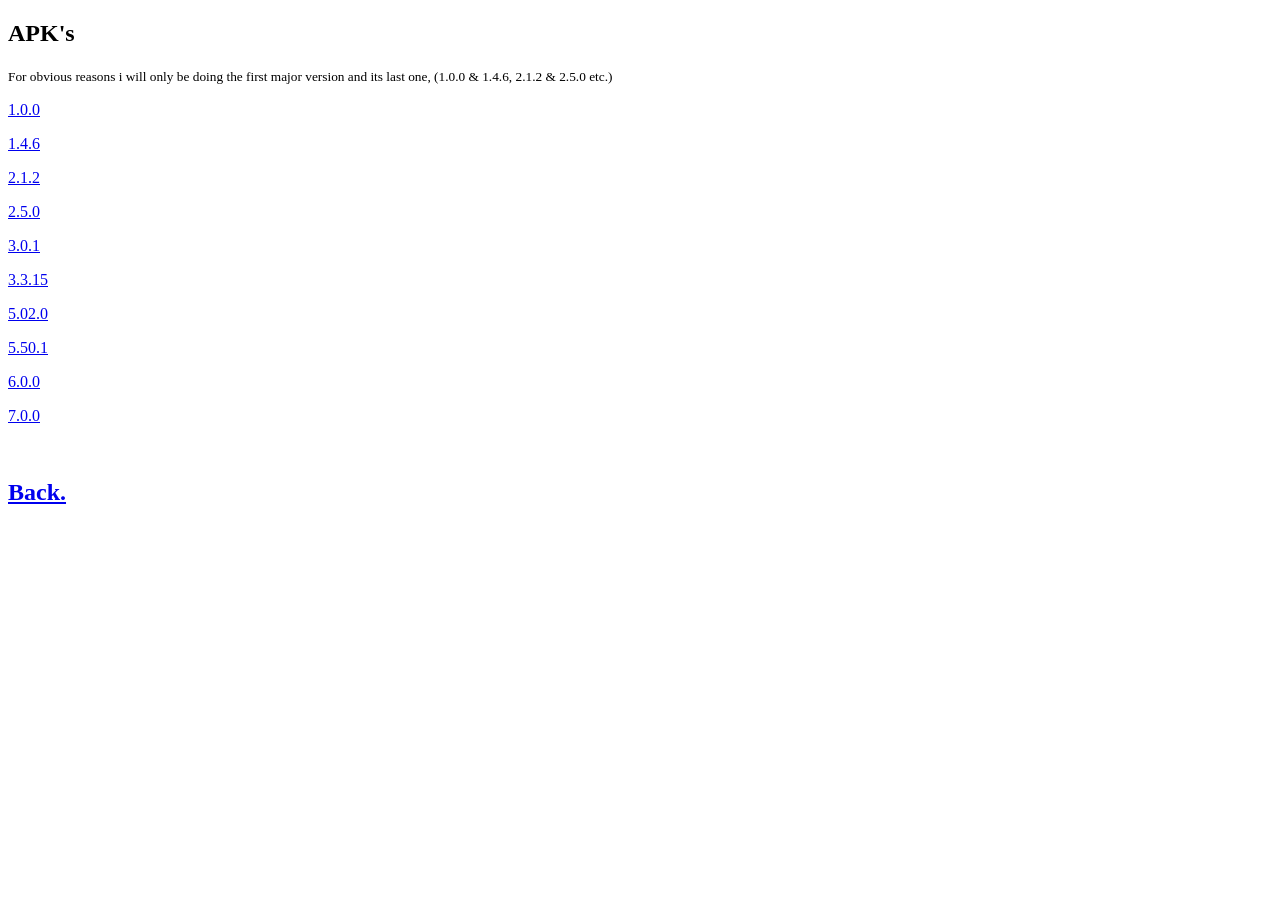
==== Android/index.html @ b8ca71eb "Update index.html" ====
<!DOCTYPE html>
<html lang="en">
<head>
  <!-- Basic stuff -->
  <meta charset="UTF-8">
  <meta name="viewport" content="width=device-width, initial-scale=1.0">
  <!-- Embed stuff -->
  <meta name="description" content="Just a Vine Archive.">
  <meta name="author" content="PSBoy2012">
  <title>Vine Archive.</title>
  <!-- Font Awesome Icons -->
  <link rel="stylesheet" href="https://cdnjs.cloudflare.com/ajax/libs/font-awesome/6.4.0/css/all.min.css">
  <!-- Styles + maybe js in the future? -->
  <link rel="stylesheet" href="style.css">
</head>
<body>
  <div class="fancy-bg">
    <span class="circle1"></span>
    <span class="circle2"></span>
    <span class="circle3"></span>
  </div>
  <!--first container-->
  <div class="container">
    <h2>APK's</h2>
    <small >For obvious reasons i will only be doing the first major version and its last one, (1.0.0 & 1.4.6, 2.1.2 & 2.5.0 etc.)</small >
    <p><a href="https://files.catbox.moe/23fkeb.apk">1.0.0</a></p>
    <p><a href="https://files.catbox.moe/x8sd4j.apk">1.4.6</a></p>
    <p><a href="https://files.catbox.moe/88nvm2.apk">2.1.2</a></p>
    <p><a href="https://files.catbox.moe/pmzkrx.apk">2.5.0</a></p>
    <p><a href="https://files.catbox.moe/f90hkm.apk">3.0.1</a></p>
    <p><a href="https://files.catbox.moe/oq1l35.apk">3.3.15</a></p>
    <p><a href="https://files.catbox.moe/p8i9d4.apk">5.02.0</a></p>
    <p><a href="https://files.catbox.moe/72h1sa.apk">5.50.1</a></p>
    <p><a href="https://files.catbox.moe/f6k6vn.apk">6.0.0</a></p>
    <p><a href="https://files.catbox.moe/dekyq2.apk">7.0.0</a></p>
    <p> ︎ ︎ ︎ ︎ ︎ ︎ ︎ ︎ ︎ ︎ ︎ ︎ ︎ ︎ ︎ ︎ ︎ ︎ ︎ ︎ ︎ ︎  ︎ ︎ ︎ ︎ ︎ ︎ ︎ ︎ ︎ ︎ ︎ ︎ ︎ ︎ ︎ ︎ ︎ ︎ ︎  ︎ ︎ ︎ ︎ ︎ ︎ ︎ ︎ ︎ ︎ ︎ ︎ ︎ ︎ ︎ ︎ ︎ ︎ ︎ ︎ ︎ ︎ ︎ ︎ ︎ ︎ ︎ ︎  ︎ ︎ ︎ ︎ ︎ ︎ ︎ ︎ ︎ ︎ ︎ ︎ ︎ ︎ ︎ ︎ ︎ ︎ ︎ ︎ ︎ ︎ ︎ ︎  ︎ ︎ ︎ ︎ ︎ ︎ ︎ ︎ ︎ ︎ ︎ ︎ ︎ ︎ ︎ ︎ ︎ ︎ ︎  ︎ ︎ ︎ ︎ ︎ ︎ ︎ ︎ ︎ ︎ ︎ ︎ ︎ ︎ ︎ ︎ ︎ ︎ ︎ ︎ ︎ ︎ ︎ ︎ ︎ ︎ ︎ ︎ ︎ ︎ ︎ ︎ ︎ ︎ ︎ ︎ ︎ ︎ ︎  ︎  ︎ ︎ ︎ ︎ ︎ ︎ ︎ ︎ ︎ ︎ ︎ ︎ ︎ ︎ ︎ ︎ ︎ ︎ ︎  ︎ ︎ ︎ ︎ ︎ ︎ ︎ ︎ ︎ ︎ ︎ ︎ ︎ ︎ ︎ ︎ ︎ ︎ ︎ ︎ ︎ ︎ ︎ ︎ ︎ ︎ ︎ ︎ ︎ ︎ ︎ ︎ ︎ ︎ ︎ ︎ ︎ ︎ ︎ ︎ ︎ ︎ ︎  ︎  ︎ ︎ ︎ ︎ ︎ ︎</p>
    <h2><a href="https://psboy2012.github.io/vinearchive/">Back.</a></h2>
  </div>
</body>
</html>
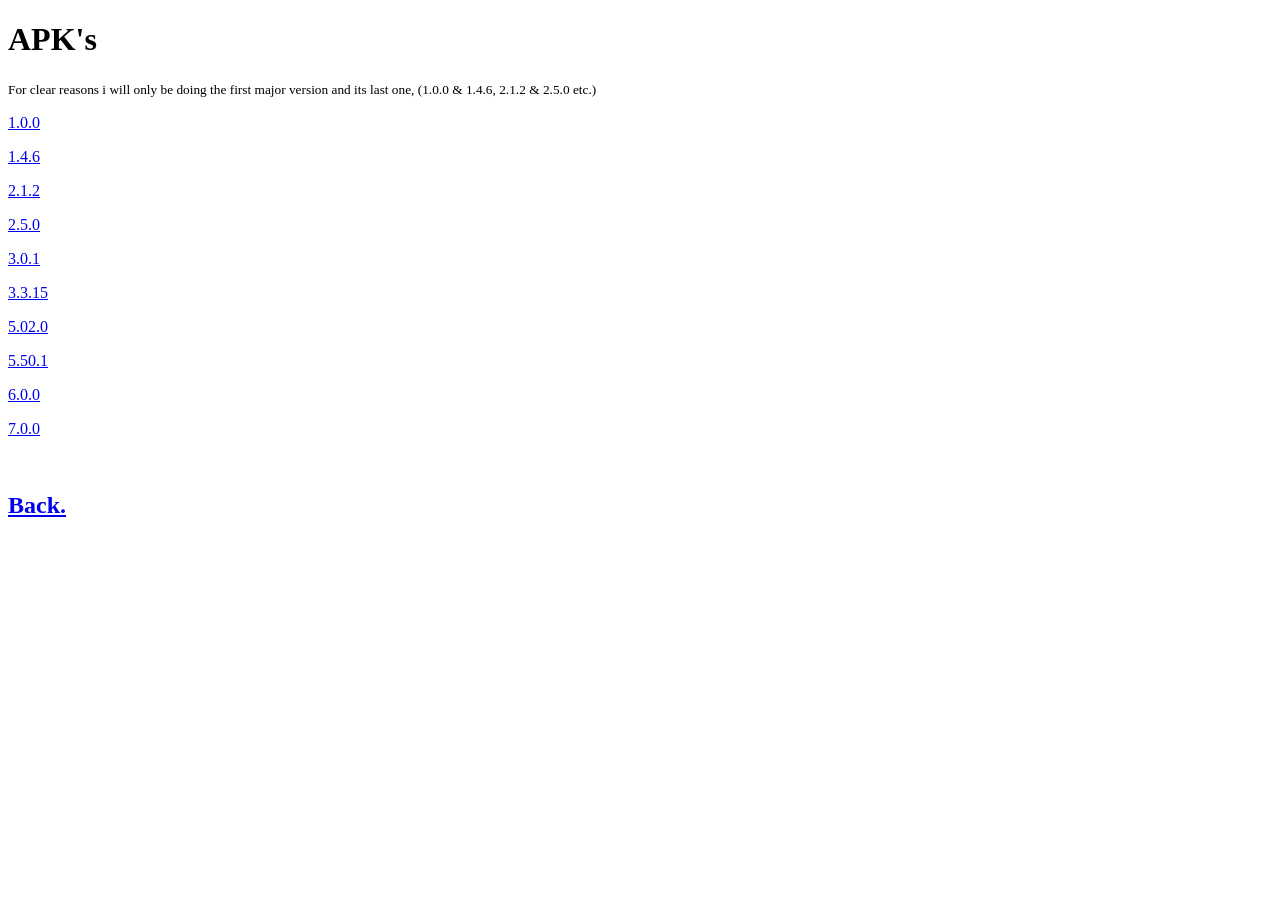
==== commit 281ad543: "Update index.html" ====
--- a/Android/index.html
+++ b/Android/index.html
@@ -5,13 +5,17 @@
   <meta charset="UTF-8">
   <meta name="viewport" content="width=device-width, initial-scale=1.0">
   <!-- Embed stuff -->
-  <meta name="description" content="Just a Vine Archive.">
+  <meta name="description" content="Vine APK's.">
   <meta name="author" content="PSBoy2012">
-  <title>Vine Archive.</title>
+  <title>Android.</title>
   <!-- Font Awesome Icons -->
   <link rel="stylesheet" href="https://cdnjs.cloudflare.com/ajax/libs/font-awesome/6.4.0/css/all.min.css">
   <!-- Styles + maybe js in the future? -->
   <link rel="stylesheet" href="style.css">
+  <link rel="icon" type="image/x-icon" href="https://psboy2012.github.io/vinearchive/assets/favicon/favicon.ico">
+  <link rel="shortcut icon" type="image/x-icon" href="https://psboy2012.github.io/vinearchive/assets/favicon/favicon.ico">
+  <link rel="icon" type="image/png" sizes="32x32" href="https://psboy2012.github.io/vinearchive/assets/favicon/favicon-32x32.png">    
+  <link rel="icon" type="image/png" sizes="16x16" href="https://psboy2012.github.io/vinearchive/assets/favicon/favicon-16x16.png">
 </head>
 <body>
   <div class="fancy-bg">
@@ -21,8 +25,8 @@
   </div>
   <!--first container-->
   <div class="container">
-    <h2>APK's</h2>
-    <small >For obvious reasons i will only be doing the first major version and its last one, (1.0.0 & 1.4.6, 2.1.2 & 2.5.0 etc.)</small >
+    <h1>APK's</h1>
+    <small >For clear reasons i will only be doing the first major version and its last one, (1.0.0 & 1.4.6, 2.1.2 & 2.5.0 etc.)</small >
     <p><a href="https://files.catbox.moe/23fkeb.apk">1.0.0</a></p>
     <p><a href="https://files.catbox.moe/x8sd4j.apk">1.4.6</a></p>
     <p><a href="https://files.catbox.moe/88nvm2.apk">2.1.2</a></p>
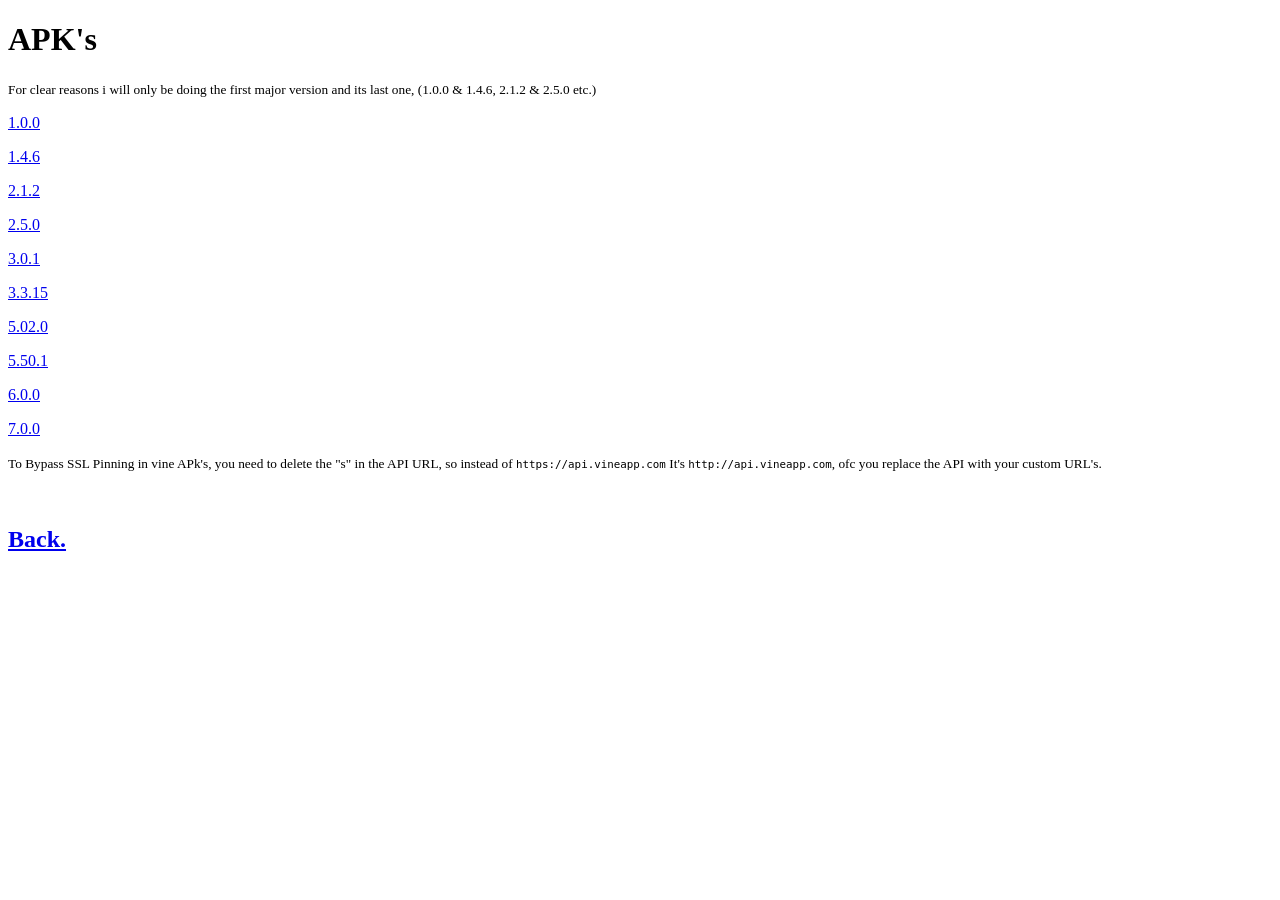
==== commit 94b9c0a9: "Add SSL pinning bypass instructions to index.html Added instructions for bypassing SSL pinning in AP" ====
--- a/Android/index.html
+++ b/Android/index.html
@@ -6,16 +6,16 @@
   <meta name="viewport" content="width=device-width, initial-scale=1.0">
   <!-- Embed stuff -->
   <meta name="description" content="Vine APK's.">
-  <meta name="author" content="PSBoy2012">
+  <meta name="author" content="Astro15">
   <title>Android.</title>
   <!-- Font Awesome Icons -->
   <link rel="stylesheet" href="https://cdnjs.cloudflare.com/ajax/libs/font-awesome/6.4.0/css/all.min.css">
   <!-- Styles + maybe js in the future? -->
   <link rel="stylesheet" href="style.css">
-  <link rel="icon" type="image/x-icon" href="https://psboy2012.github.io/vinearchive/assets/favicon/favicon.ico">
-  <link rel="shortcut icon" type="image/x-icon" href="https://psboy2012.github.io/vinearchive/assets/favicon/favicon.ico">
-  <link rel="icon" type="image/png" sizes="32x32" href="https://psboy2012.github.io/vinearchive/assets/favicon/favicon-32x32.png">    
-  <link rel="icon" type="image/png" sizes="16x16" href="https://psboy2012.github.io/vinearchive/assets/favicon/favicon-16x16.png">
+  <link rel="icon" type="image/x-icon" href="https://astro-15.github.io/vinearchive/assets/favicon/favicon.ico">
+  <link rel="shortcut icon" type="image/x-icon" href="https://astro-15.github.io/vinearchive/assets/favicon/favicon.ico">
+  <link rel="icon" type="image/png" sizes="32x32" href="https://astro-15.github.io/vinearchive/assets/favicon/favicon-32x32.png">    
+  <link rel="icon" type="image/png" sizes="16x16" href="https://astro-15.github.io/vinearchive/assets/favicon/favicon-16x16.png">
 </head>
 <body>
   <div class="fancy-bg">
@@ -37,8 +37,9 @@
     <p><a href="https://files.catbox.moe/72h1sa.apk">5.50.1</a></p>
     <p><a href="https://files.catbox.moe/f6k6vn.apk">6.0.0</a></p>
     <p><a href="https://files.catbox.moe/dekyq2.apk">7.0.0</a></p>
+    <small>To Bypass SSL Pinning in vine APk's, you need to delete the "s" in the API URL, so instead of <code>https://api.vineapp.com</code> It's <code>http://api.vineapp.com</code>, ofc you replace the API with your custom URL's.</small>
     <p> ︎ ︎ ︎ ︎ ︎ ︎ ︎ ︎ ︎ ︎ ︎ ︎ ︎ ︎ ︎ ︎ ︎ ︎ ︎ ︎ ︎ ︎  ︎ ︎ ︎ ︎ ︎ ︎ ︎ ︎ ︎ ︎ ︎ ︎ ︎ ︎ ︎ ︎ ︎ ︎ ︎  ︎ ︎ ︎ ︎ ︎ ︎ ︎ ︎ ︎ ︎ ︎ ︎ ︎ ︎ ︎ ︎ ︎ ︎ ︎ ︎ ︎ ︎ ︎ ︎ ︎ ︎ ︎ ︎  ︎ ︎ ︎ ︎ ︎ ︎ ︎ ︎ ︎ ︎ ︎ ︎ ︎ ︎ ︎ ︎ ︎ ︎ ︎ ︎ ︎ ︎ ︎ ︎  ︎ ︎ ︎ ︎ ︎ ︎ ︎ ︎ ︎ ︎ ︎ ︎ ︎ ︎ ︎ ︎ ︎ ︎ ︎  ︎ ︎ ︎ ︎ ︎ ︎ ︎ ︎ ︎ ︎ ︎ ︎ ︎ ︎ ︎ ︎ ︎ ︎ ︎ ︎ ︎ ︎ ︎ ︎ ︎ ︎ ︎ ︎ ︎ ︎ ︎ ︎ ︎ ︎ ︎ ︎ ︎ ︎ ︎  ︎  ︎ ︎ ︎ ︎ ︎ ︎ ︎ ︎ ︎ ︎ ︎ ︎ ︎ ︎ ︎ ︎ ︎ ︎ ︎  ︎ ︎ ︎ ︎ ︎ ︎ ︎ ︎ ︎ ︎ ︎ ︎ ︎ ︎ ︎ ︎ ︎ ︎ ︎ ︎ ︎ ︎ ︎ ︎ ︎ ︎ ︎ ︎ ︎ ︎ ︎ ︎ ︎ ︎ ︎ ︎ ︎ ︎ ︎ ︎ ︎ ︎ ︎  ︎  ︎ ︎ ︎ ︎ ︎ ︎</p>
-    <h2><a href="https://psboy2012.github.io/vinearchive/">Back.</a></h2>
+    <h2><a href="https://astro-15.github.io/vinearchive/">Back.</a></h2>
   </div>
 </body>
 </html> 
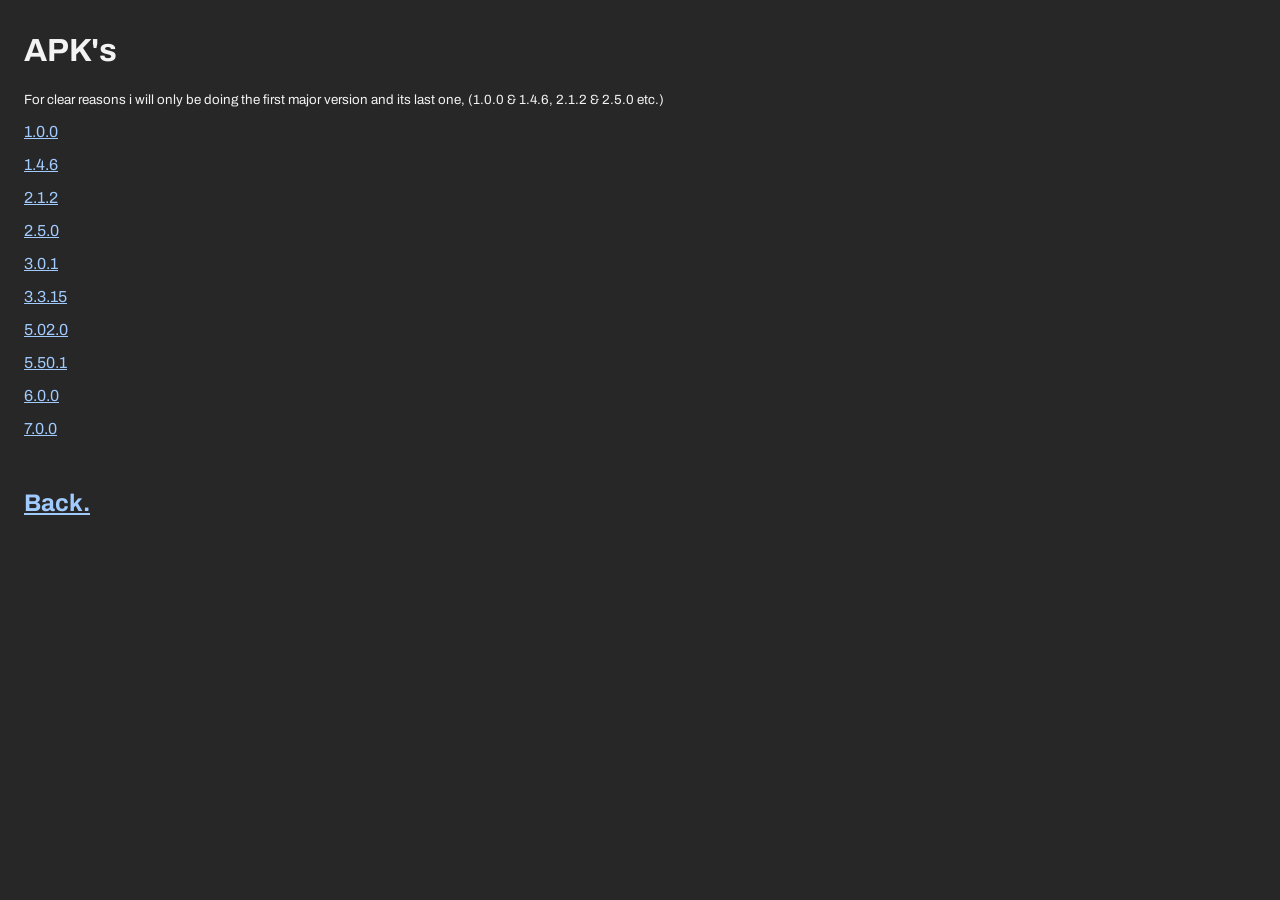
==== commit 0accb8a4: "Remove SSL pinning bypass instructions from index.html Removed instructions for bypassing SSL pinnin" ====
--- a/Android/index.html
+++ b/Android/index.html
@@ -37,7 +37,6 @@
     <p><a href="https://files.catbox.moe/72h1sa.apk">5.50.1</a></p>
     <p><a href="https://files.catbox.moe/f6k6vn.apk">6.0.0</a></p>
     <p><a href="https://files.catbox.moe/dekyq2.apk">7.0.0</a></p>
-    <small>To Bypass SSL Pinning in vine APk's, you need to delete the "s" in the API URL, so instead of <code>https://api.vineapp.com</code> It's <code>http://api.vineapp.com</code>, ofc you replace the API with your custom URL's.</small>
     <p> ︎ ︎ ︎ ︎ ︎ ︎ ︎ ︎ ︎ ︎ ︎ ︎ ︎ ︎ ︎ ︎ ︎ ︎ ︎ ︎ ︎ ︎  ︎ ︎ ︎ ︎ ︎ ︎ ︎ ︎ ︎ ︎ ︎ ︎ ︎ ︎ ︎ ︎ ︎ ︎ ︎  ︎ ︎ ︎ ︎ ︎ ︎ ︎ ︎ ︎ ︎ ︎ ︎ ︎ ︎ ︎ ︎ ︎ ︎ ︎ ︎ ︎ ︎ ︎ ︎ ︎ ︎ ︎ ︎  ︎ ︎ ︎ ︎ ︎ ︎ ︎ ︎ ︎ ︎ ︎ ︎ ︎ ︎ ︎ ︎ ︎ ︎ ︎ ︎ ︎ ︎ ︎ ︎  ︎ ︎ ︎ ︎ ︎ ︎ ︎ ︎ ︎ ︎ ︎ ︎ ︎ ︎ ︎ ︎ ︎ ︎ ︎  ︎ ︎ ︎ ︎ ︎ ︎ ︎ ︎ ︎ ︎ ︎ ︎ ︎ ︎ ︎ ︎ ︎ ︎ ︎ ︎ ︎ ︎ ︎ ︎ ︎ ︎ ︎ ︎ ︎ ︎ ︎ ︎ ︎ ︎ ︎ ︎ ︎ ︎ ︎  ︎  ︎ ︎ ︎ ︎ ︎ ︎ ︎ ︎ ︎ ︎ ︎ ︎ ︎ ︎ ︎ ︎ ︎ ︎ ︎  ︎ ︎ ︎ ︎ ︎ ︎ ︎ ︎ ︎ ︎ ︎ ︎ ︎ ︎ ︎ ︎ ︎ ︎ ︎ ︎ ︎ ︎ ︎ ︎ ︎ ︎ ︎ ︎ ︎ ︎ ︎ ︎ ︎ ︎ ︎ ︎ ︎ ︎ ︎ ︎ ︎ ︎ ︎  ︎  ︎ ︎ ︎ ︎ ︎ ︎</p>
     <h2><a href="https://astro-15.github.io/vinearchive/">Back.</a></h2>
   </div>
--- a/Android/style.css
+++ b/Android/style.css
@@ -0,0 +1,109 @@
+@import url('https://fonts.googleapis.com/css2?family=Archivo:ital,wght@0,100..900;1,100..900&display=swap');
+
+* {
+  box-sizing: border-box;
+}
+
+html, body {
+  height: 100%;
+  margin: 0;
+}
+
+body {
+  display: flex;
+  flex-direction: column;
+
+  padding: 24px;
+  padding-top: 12px;
+  background-color: rgb(39, 39, 39);
+
+  /* font */
+  font-family: "Archivo", sans-serif;
+  font-optical-sizing: auto;
+  font-weight: 400;
+  font-style: normal;
+  font-variation-settings:
+    "wdth" 100;
+  color: rgb(243, 243, 243);
+}
+
+main {
+  max-width: 70ch;
+  margin: 0 auto;
+  text-align: start;
+}
+
+h1 .accent {
+  text-decoration: underline;
+  text-underline-offset: 5px;
+  text-decoration-thickness: 3px;
+  text-decoration-color: rgb(140, 127, 246);
+  text-decoration-style: wavy;
+}
+
+li {
+  padding: 3px;
+}
+
+/* links */
+a:link {
+  color: rgb(161, 203, 255);
+}
+a:visited {
+  color: rgb(191, 155, 254);
+}
+
+/* classes */
+.accent {
+  /* gradient generated by https://cssgradient.io */
+  background: #579CFC;
+  background: -webkit-linear-gradient(130deg,rgba(87, 156, 252, 1) 0%, rgba(215, 117, 251, 1) 90%);
+  background: -moz-linear-gradient(130deg,rgba(87, 156, 252, 1) 0%, rgba(215, 117, 251, 1) 90%);
+  background: linear-gradient(130deg,rgba(87, 156, 252, 1) 0%, rgba(215, 117, 251, 1) 90%);
+  filter: progid:DXImageTransform.Microsoft.gradient(
+    startColorstr="#579CFC",
+    endColorstr="#D775FB",
+    GradientType=0
+  );
+  color: transparent;
+  -webkit-text-fill-color: transparent;
+  background-clip: text;
+  -webkit-background-clip: text;
+}
+.extra-info {
+  font-size: small;
+  color: rgb(151, 151, 151);
+}
+
+.lil-button { /* vs code didnt let me use numbers for 88x31 :/ */
+    image-rendering: pixelated;
+    image-rendering: -webkit-optimize-contrast;
+}
+
+/* footer */
+footer {
+  left: 0;
+  bottom: 0;
+  width: 100%;
+  text-align: start;
+  font-size: small;
+  margin-top: auto;
+}
+
+.not-by-ai {
+  height: 42px;
+}
+
+pagering-link { 
+  display: inline-block;
+  vertical-align: top;
+}
+
+.discord-box {
+    background-color: #000000; /* Pure Black background */
+    color: #ffffff;            /* Pure White text for high contrast */
+    padding: 2px 6px;          
+    border-radius: 4px;        
+    font-family: 'Consolas', 'Courier New', monospace; 
+    font-size: 85%;            
+}
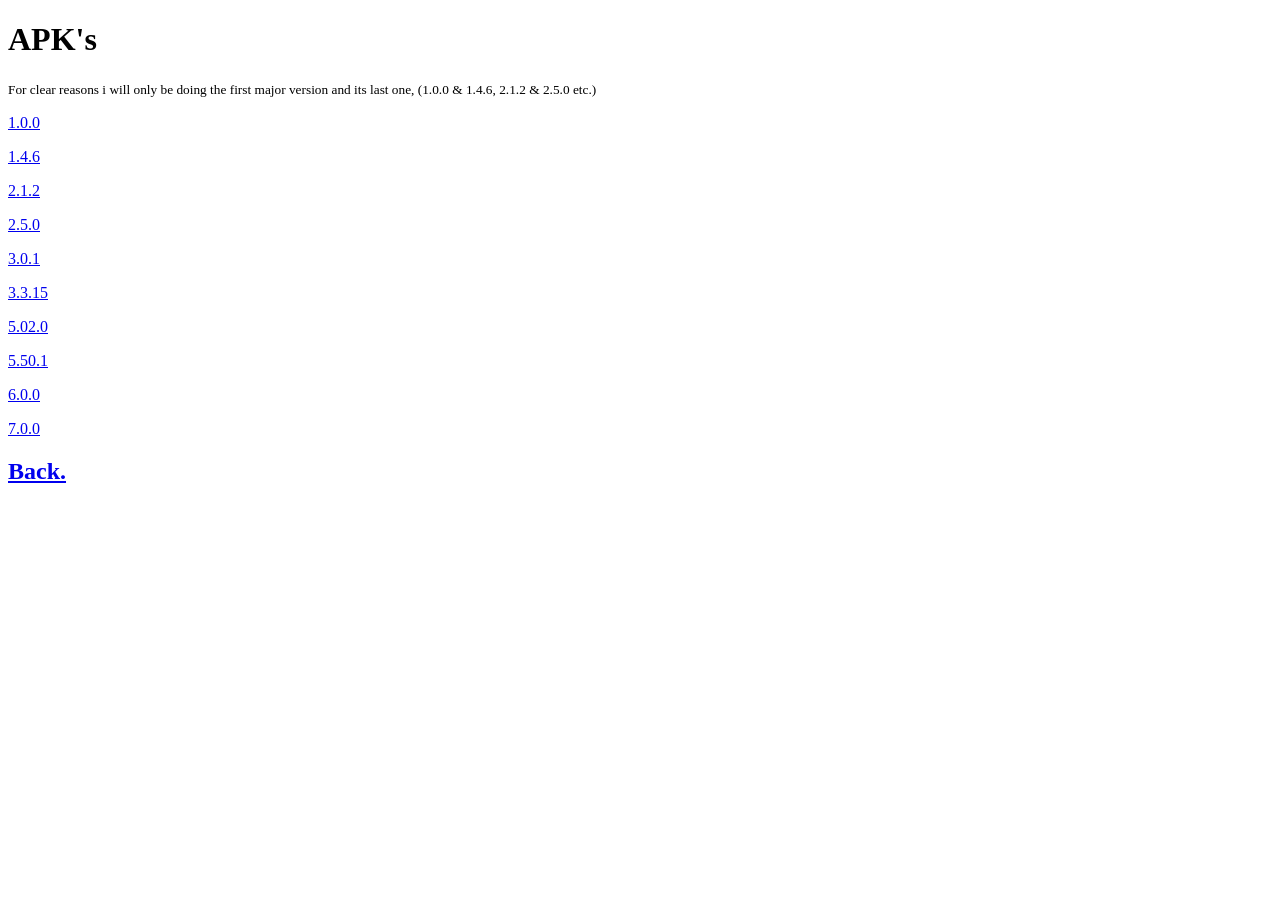
==== commit 6eba1809: "Tidy stuff up." ====
--- a/Android/index.html
+++ b/Android/index.html
@@ -37,7 +37,7 @@
     <p><a href="https://files.catbox.moe/72h1sa.apk">5.50.1</a></p>
     <p><a href="https://files.catbox.moe/f6k6vn.apk">6.0.0</a></p>
     <p><a href="https://files.catbox.moe/dekyq2.apk">7.0.0</a></p>
-    <p> ︎ ︎ ︎ ︎ ︎ ︎ ︎ ︎ ︎ ︎ ︎ ︎ ︎ ︎ ︎ ︎ ︎ ︎ ︎ ︎ ︎ ︎  ︎ ︎ ︎ ︎ ︎ ︎ ︎ ︎ ︎ ︎ ︎ ︎ ︎ ︎ ︎ ︎ ︎ ︎ ︎  ︎ ︎ ︎ ︎ ︎ ︎ ︎ ︎ ︎ ︎ ︎ ︎ ︎ ︎ ︎ ︎ ︎ ︎ ︎ ︎ ︎ ︎ ︎ ︎ ︎ ︎ ︎ ︎  ︎ ︎ ︎ ︎ ︎ ︎ ︎ ︎ ︎ ︎ ︎ ︎ ︎ ︎ ︎ ︎ ︎ ︎ ︎ ︎ ︎ ︎ ︎ ︎  ︎ ︎ ︎ ︎ ︎ ︎ ︎ ︎ ︎ ︎ ︎ ︎ ︎ ︎ ︎ ︎ ︎ ︎ ︎  ︎ ︎ ︎ ︎ ︎ ︎ ︎ ︎ ︎ ︎ ︎ ︎ ︎ ︎ ︎ ︎ ︎ ︎ ︎ ︎ ︎ ︎ ︎ ︎ ︎ ︎ ︎ ︎ ︎ ︎ ︎ ︎ ︎ ︎ ︎ ︎ ︎ ︎ ︎  ︎  ︎ ︎ ︎ ︎ ︎ ︎ ︎ ︎ ︎ ︎ ︎ ︎ ︎ ︎ ︎ ︎ ︎ ︎ ︎  ︎ ︎ ︎ ︎ ︎ ︎ ︎ ︎ ︎ ︎ ︎ ︎ ︎ ︎ ︎ ︎ ︎ ︎ ︎ ︎ ︎ ︎ ︎ ︎ ︎ ︎ ︎ ︎ ︎ ︎ ︎ ︎ ︎ ︎ ︎ ︎ ︎ ︎ ︎ ︎ ︎ ︎ ︎  ︎  ︎ ︎ ︎ ︎ ︎ ︎</p>
+    <p></p>
     <h2><a href="https://astro-15.github.io/vinearchive/">Back.</a></h2>
   </div>
 </body>
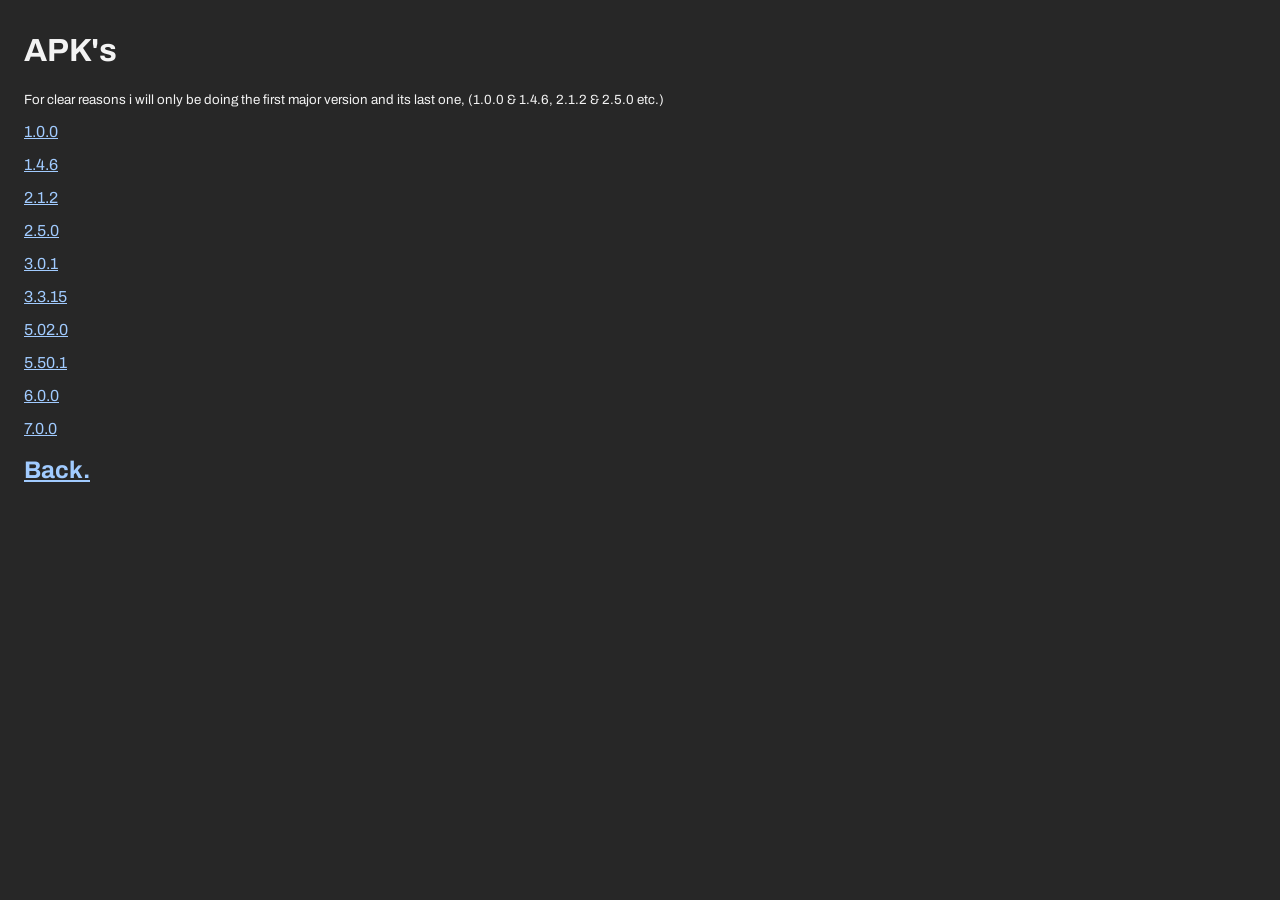
==== commit 31bf725c: "Tidy ALOT." ====
--- a/Android/index.html
+++ b/Android/index.html
@@ -11,7 +11,7 @@
   <!-- Font Awesome Icons -->
   <link rel="stylesheet" href="https://cdnjs.cloudflare.com/ajax/libs/font-awesome/6.4.0/css/all.min.css">
   <!-- Styles + maybe js in the future? -->
-  <link rel="stylesheet" href="style.css">
+  <link rel="stylesheet" href="https://astro-15.github.io/vinearchive/style.css">
   <link rel="icon" type="image/x-icon" href="https://astro-15.github.io/vinearchive/assets/favicon/favicon.ico">
   <link rel="shortcut icon" type="image/x-icon" href="https://astro-15.github.io/vinearchive/assets/favicon/favicon.ico">
   <link rel="icon" type="image/png" sizes="32x32" href="https://astro-15.github.io/vinearchive/assets/favicon/favicon-32x32.png">    
